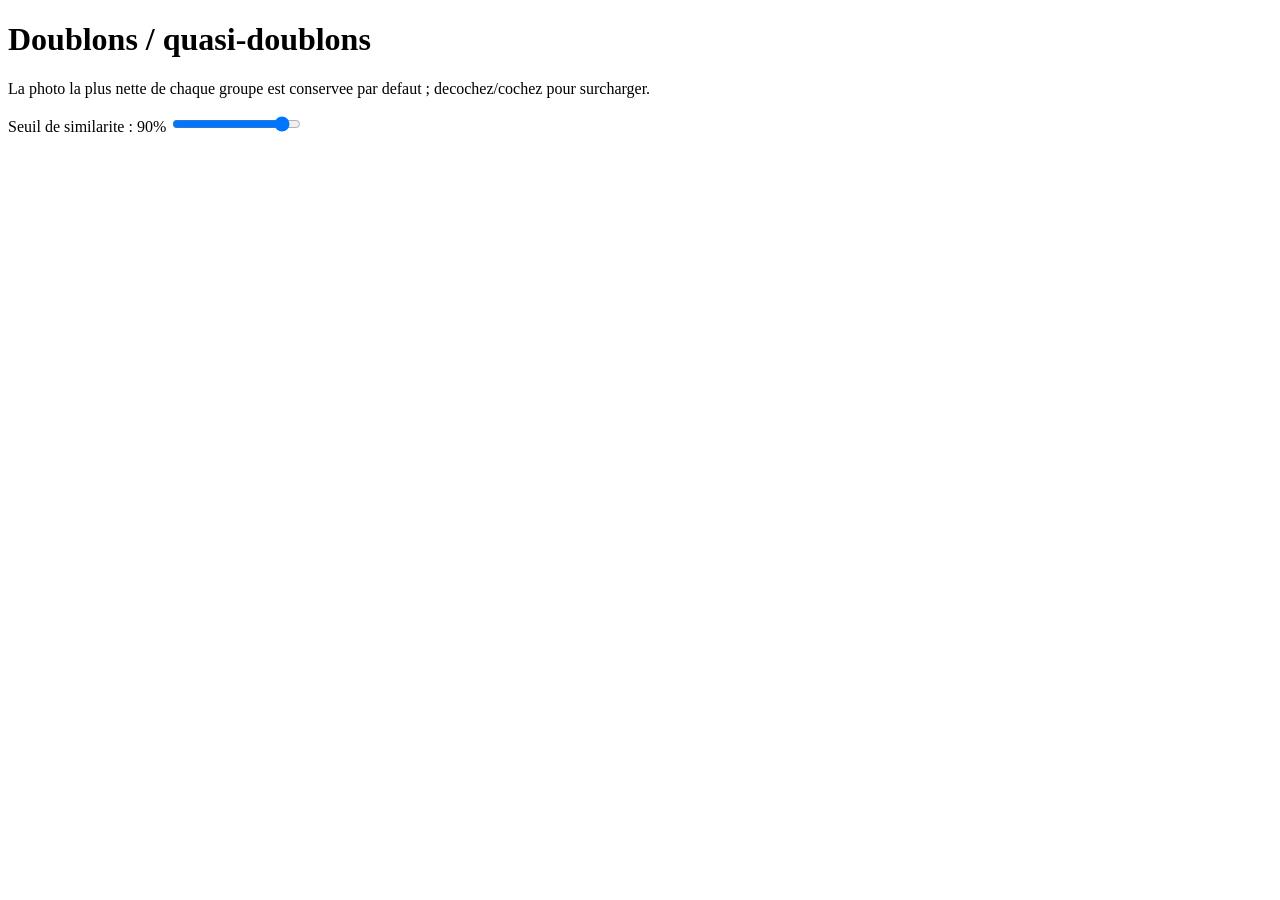
==== src/main/resources/static/doublons.html @ f6b0b36b "Section 9 termine" ====
<!doctype html>
<html lang="fr">
<head>
  <meta charset="utf-8" />
  <meta name="viewport" content="width=device-width, initial-scale=1" />
  <title>Dedoublonneur - Doublons</title>
  <link rel="stylesheet" href="/css/style.css" />
</head>
<body>
  <header class="app-header">
    <h1>Doublons / quasi-doublons</h1>
    <p class="app-header__hint">
      La photo la plus nette de chaque groupe est conservee par defaut ; decochez/cochez pour surcharger.
    </p>
    <div class="threshold-control">
      <label for="threshold">Seuil de similarite : <span id="threshold-value">90</span>%</label>
      <input id="threshold" type="range" min="0" max="100" value="90" />
    </div>
  </header>

  <main>
    <section id="duplicate-groups" aria-live="polite"></section>
  </main>

  <script src="/js/shared.js"></script>
  <script src="/js/duplicate-review.js"></script>
</body>
</html>
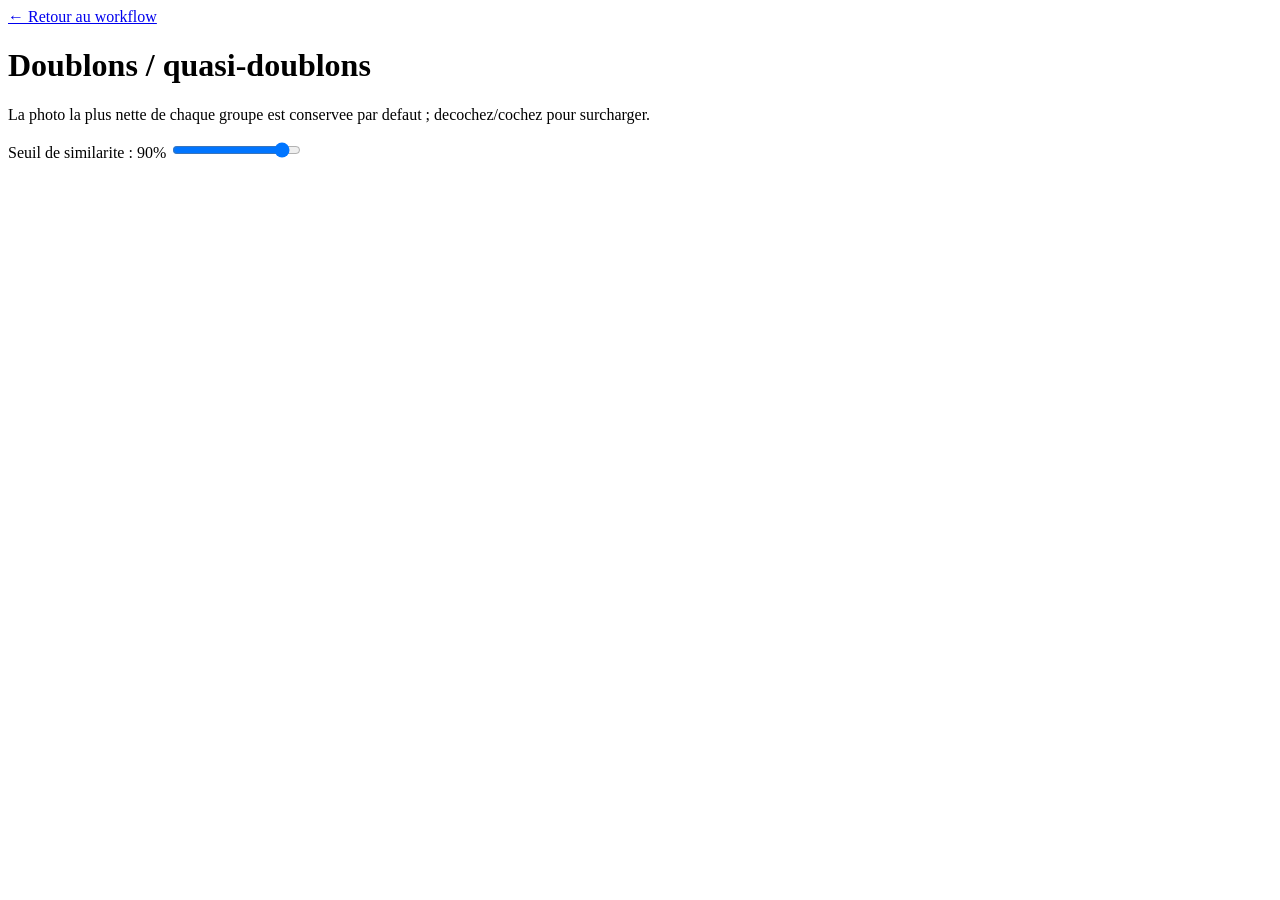
==== commit 15177816: "fin de la seconde iteration" ====
--- a/src/main/resources/static/doublons.html
+++ b/src/main/resources/static/doublons.html
@@ -7,6 +7,7 @@
   <link rel="stylesheet" href="/css/style.css" />
 </head>
 <body>
+  <nav class="legacy-nav"><a href="/">&larr; Retour au workflow</a></nav>
   <header class="app-header">
     <h1>Doublons / quasi-doublons</h1>
     <p class="app-header__hint">
